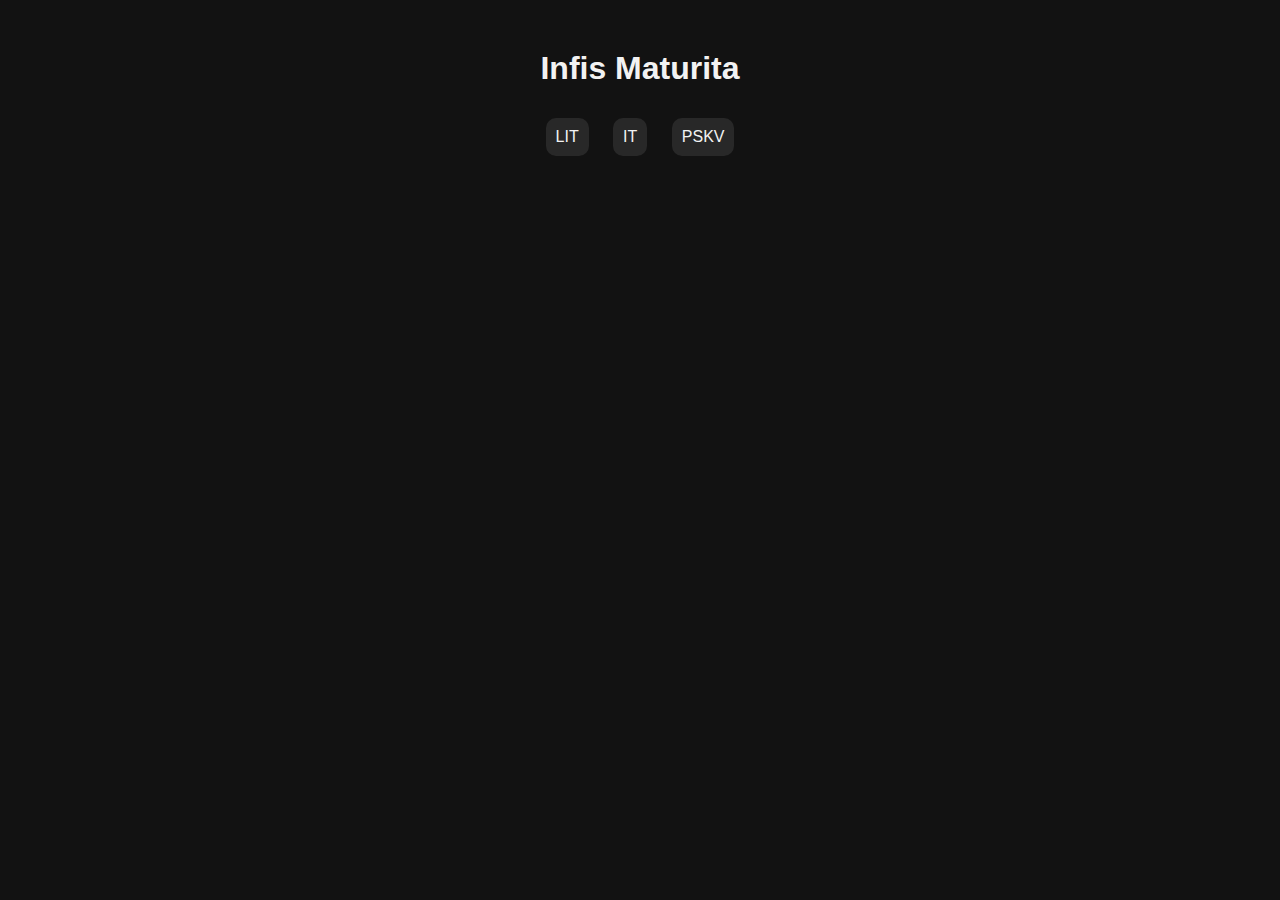
==== index.html @ 5959f87e "Add files via upload" ====
<!DOCTYPE html>
<html>
  <head>
    <title>Infis Maturita</title>
    <link rel="stylesheet" type="text/css" href="index.css">
  </head>
  <body>
    <h1 id="header">Infis Maturita</h1>
    <div class="categories">
      <div class="category" onclick="showCategory('category1')">LIT</div>
      <div class="category" onclick="showCategory('category2')">IT</div>
      <div class="category" onclick="showCategory('category3')">PSKV</div>
    </div>
    <div class="category1 files">
	  <p class="file-pdf">PDF</p>
	  <a href="literatura/pdf/1. Romeo a Julie.pdf" class="file-literatura">1. Romeo a Julie</a>      
      <a href="#" class="file-literatura">File 2</a>
      <a href="#" class="file-literatura">File 3</a>
	  <p class="file-docx">DOCX</p>
	  <a href="literatura/docx/1. Romeo a Julie.pdf" class="file-literatura">1. Romeo a Julie</a>  
    </div>
    <div class="category2 files">
      
      <a href="#" class="file-link">File 5</a>
      <a href="#" class="file-link">File 6</a>
    </div>
    <div class="category3 files">
      <a href="#" class="file-link">File 7</a>
      <a href="#" class="file-link">File 8</a>
      <a href="#" class="file-link">File 9</a>
    </div>
    <script src="index.js"></script>
  </body>
</html>
---- index.css ----
body {
    background-color: #121212;
    color: #f2f2f2;
    font-family: Arial, sans-serif;
    text-align: center;
  }
  
  h1 {
    font-size: 2em;
    margin-top: 50px;
    color: #f2f2f2;
  }
  
  .category {
    display: inline-block;
    background-color: #282828;
    color: #f2f2f2;
    padding: 10px;
    margin: 10px;
    cursor: pointer;
    transition: background-color 0.2s ease-in-out;
	border-radius: 10px;
  }
  
  .category:hover {
    background-color: #580000;

  }
  .category:active {
    background-color: white; 
  }
  
  .file-link {
    color: #f2f2f2;
    text-decoration: none;
	font-weight: bold;
    margin: 10px;
    font-size: 1.2em;
    transition: color 0.2s ease-in-out;
  }
  
 
  .file-link:hover {
    color: #282828;
  }
  
  .file-literatura {
    color: #f2f2f2;
    text-decoration: none;
	font-weight: bold;
    margin: 10px;
    font-size: 1.2em;
    transition: color 0.2s ease-in-out;
	display: flex;
    flex-direction: column;
	margin-bottom: 10px;
  }
  
  .file-literatura:hover {
    color: #282828;
  }
  
  .file-docx {
    color: #f2f2f2;
    text-decoration: none;
	font-weight: bold;
    margin: 10px;
    font-size: 1.5em;
    transition: color 0.2s ease-in-out;
	display: flex;
    flex-direction: column;
	margin-bottom: 10px;
	margin-top: 50px;
	text-decoration: underline;
  }
  
  .file-pdf {
    color: #f2f2f2;
    text-decoration: none;
	font-weight: bold;
    margin: 10px;
    font-size: 1.5em;
    transition: color 0.2s ease-in-out;
	display: flex;
    flex-direction: column;
	margin-bottom: 10px;
	text-decoration: underline;
  }
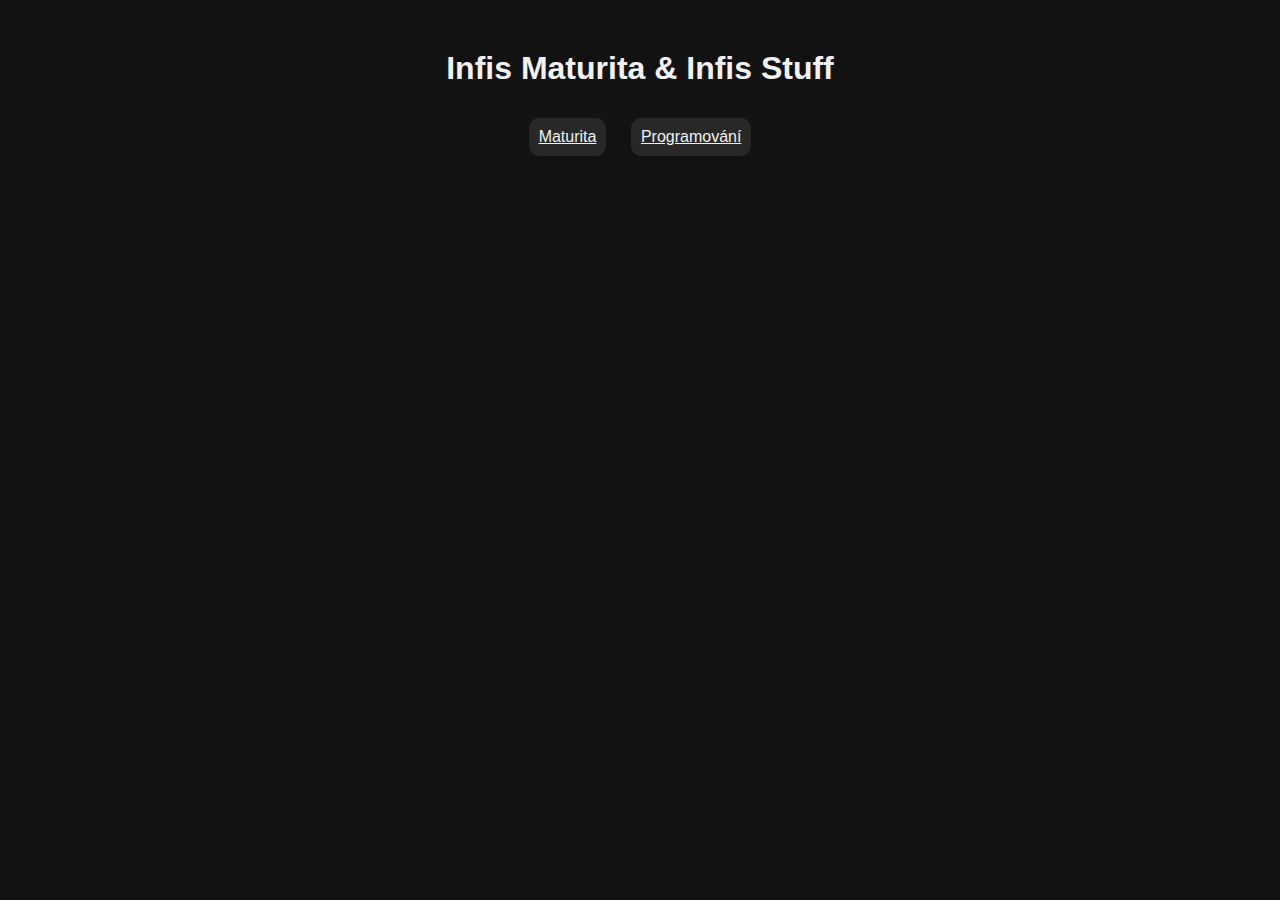
==== commit 62ec41a9: "Add files via upload" ====
--- a/index.html
+++ b/index.html
@@ -1,33 +1,15 @@
 <!DOCTYPE html>
 <html>
   <head>
-    <title>Infis Maturita</title>
+    <title>Infis Maturita & Infis Stuff</title>
+	<meta name="viewport" content="width=device-width, initial-scale=1.0">
     <link rel="stylesheet" type="text/css" href="index.css">
   </head>
   <body>
-    <h1 id="header">Infis Maturita</h1>
+    <h1 id="header">Infis Maturita & Infis Stuff</h1>
     <div class="categories">
-      <div class="category" onclick="showCategory('category1')">LIT</div>
-      <div class="category" onclick="showCategory('category2')">IT</div>
-      <div class="category" onclick="showCategory('category3')">PSKV</div>
-    </div>
-    <div class="category1 files">
-	  <p class="file-pdf">PDF</p>
-	  <a href="literatura/pdf/1. Romeo a Julie.pdf" class="file-literatura">1. Romeo a Julie</a>      
-      <a href="#" class="file-literatura">File 2</a>
-      <a href="#" class="file-literatura">File 3</a>
-	  <p class="file-docx">DOCX</p>
-	  <a href="literatura/docx/1. Romeo a Julie.pdf" class="file-literatura">1. Romeo a Julie</a>  
-    </div>
-    <div class="category2 files">
-      
-      <a href="#" class="file-link">File 5</a>
-      <a href="#" class="file-link">File 6</a>
-    </div>
-    <div class="category3 files">
-      <a href="#" class="file-link">File 7</a>
-      <a href="#" class="file-link">File 8</a>
-      <a href="#" class="file-link">File 9</a>
+	  <a href="infisMaturita/infisMaturita.html" class="category">Maturita</a>
+	  <a href="" class="category">Programování</a>
     </div>
     <script src="index.js"></script>
   </body>
--- a/index.css
+++ b/index.css
@@ -60,7 +60,7 @@
     color: #282828;
   }
   
-  .file-docx {
+  .file-second {
     color: #f2f2f2;
     text-decoration: none;
 	font-weight: bold;
@@ -74,7 +74,34 @@
 	text-decoration: underline;
   }
   
-  .file-pdf {
+  .file-main {
+    color: #f2f2f2;
+    text-decoration: none;
+	font-weight: bold;
+    margin: 10px;
+    font-size: 1.7em;
+    transition: color 0.2s ease-in-out;
+	display: flex;
+    flex-direction: column;
+	margin-bottom: 10px;
+	text-decoration: underline;
+  }
+  
+  .file-mainSecond {
+    color: #f2f2f2;
+    text-decoration: none;
+	font-weight: bold;
+    margin: 10px;
+    font-size: 1.7em;
+    transition: color 0.2s ease-in-out;
+	display: flex;
+    flex-direction: column;
+	margin-top: 50px;
+	margin-bottom: 5px;
+	text-decoration: underline;
+  }
+  
+  .file-afterMainSecond {
     color: #f2f2f2;
     text-decoration: none;
 	font-weight: bold;
